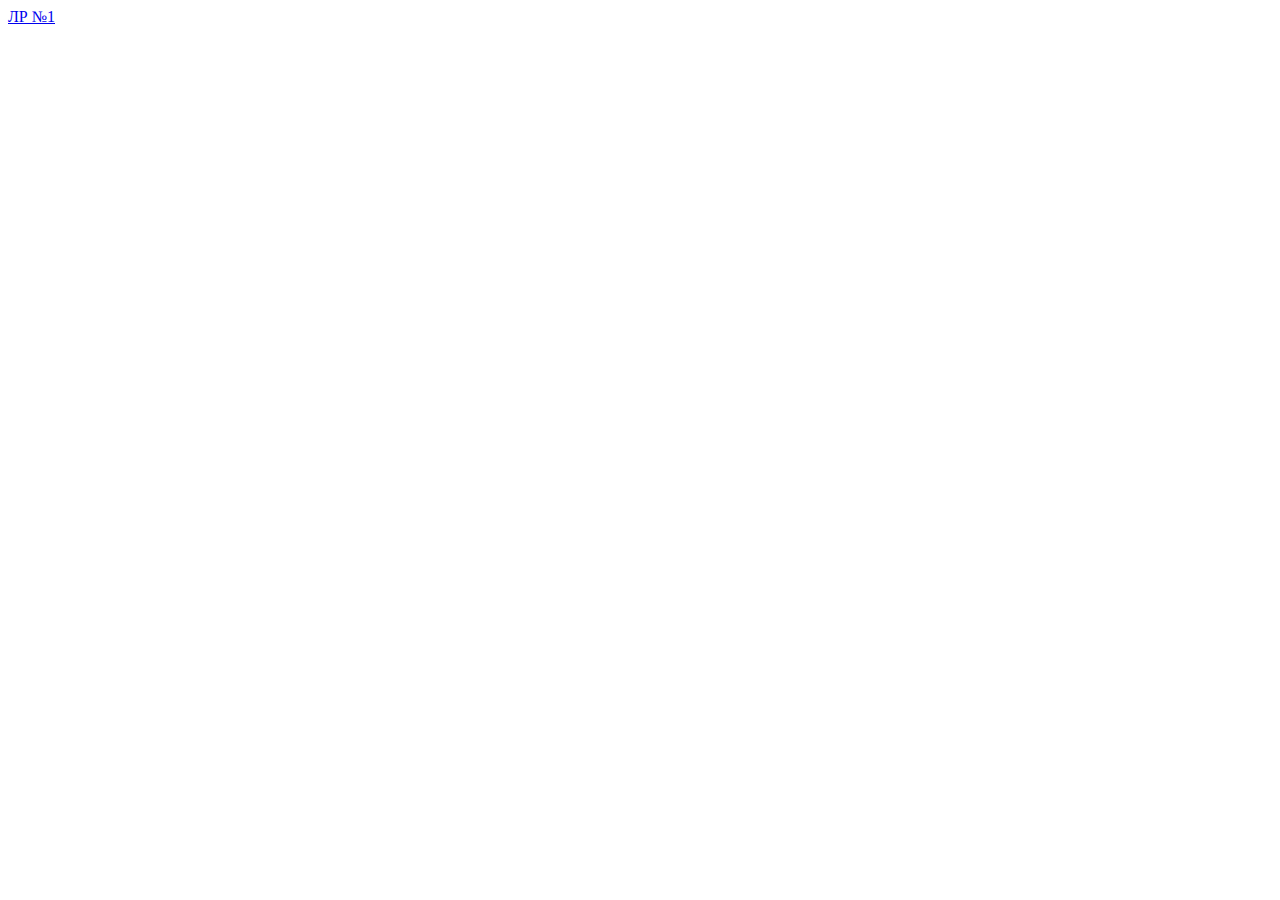
==== index.html @ 98b88ddb "added readme and index.html file" ====
<!DOCTYPE html>
<html lang="en">
<head>
    <meta charset="UTF-8">
    <meta name="viewport" content="width=device-width, initial-scale=1.0">
    <title>Document</title>
</head>
<body>
<a href="lab1/index.html">ЛР №1</a>
</body>
</html>
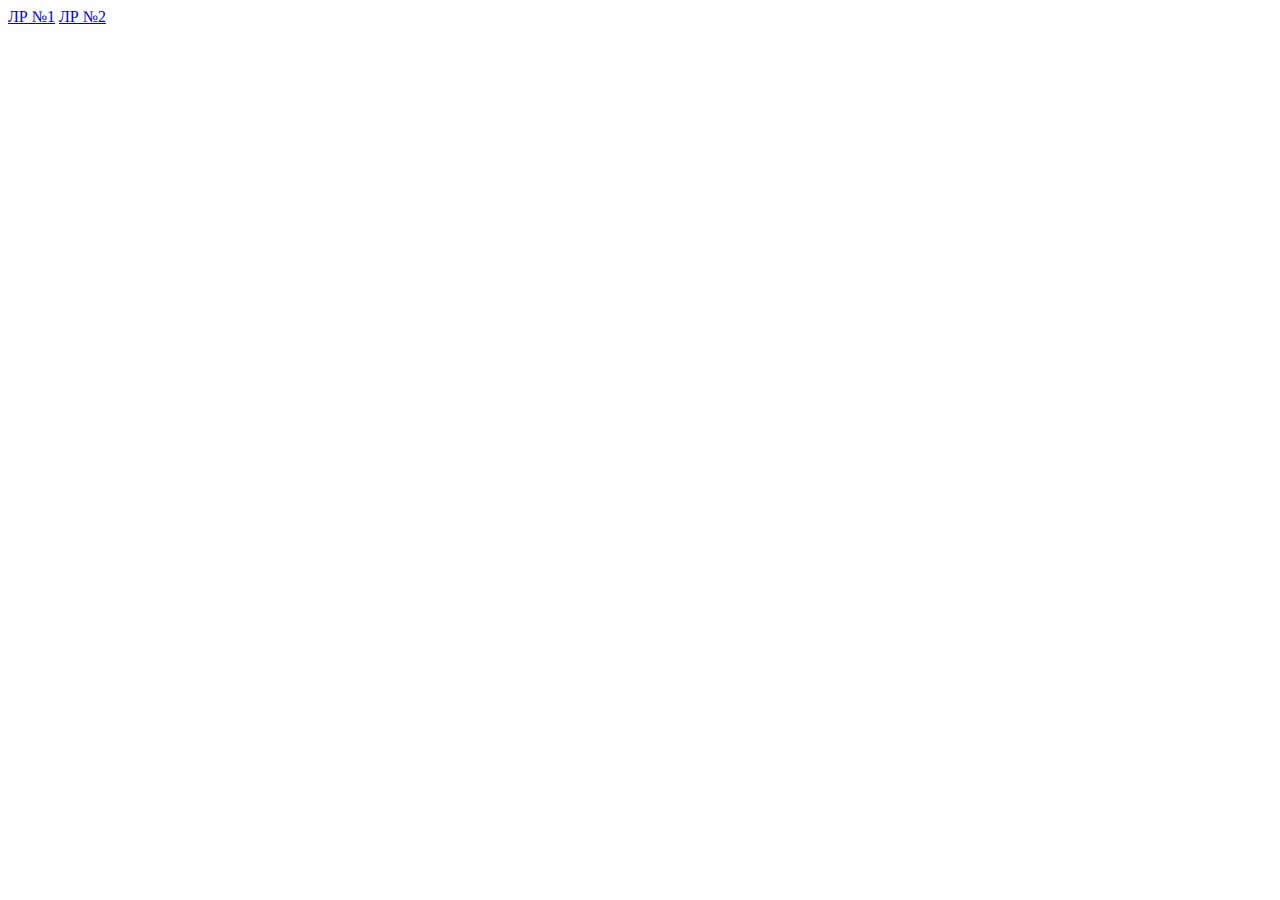
==== commit 9b5456b8: "added lab2" ====
--- a/index.html
+++ b/index.html
@@ -7,5 +7,6 @@
 </head>
 <body>
 <a href="lab1/index.html">ЛР №1</a>
+<a href="lab2/index.html">ЛР №2</a>
 </body>
 </html>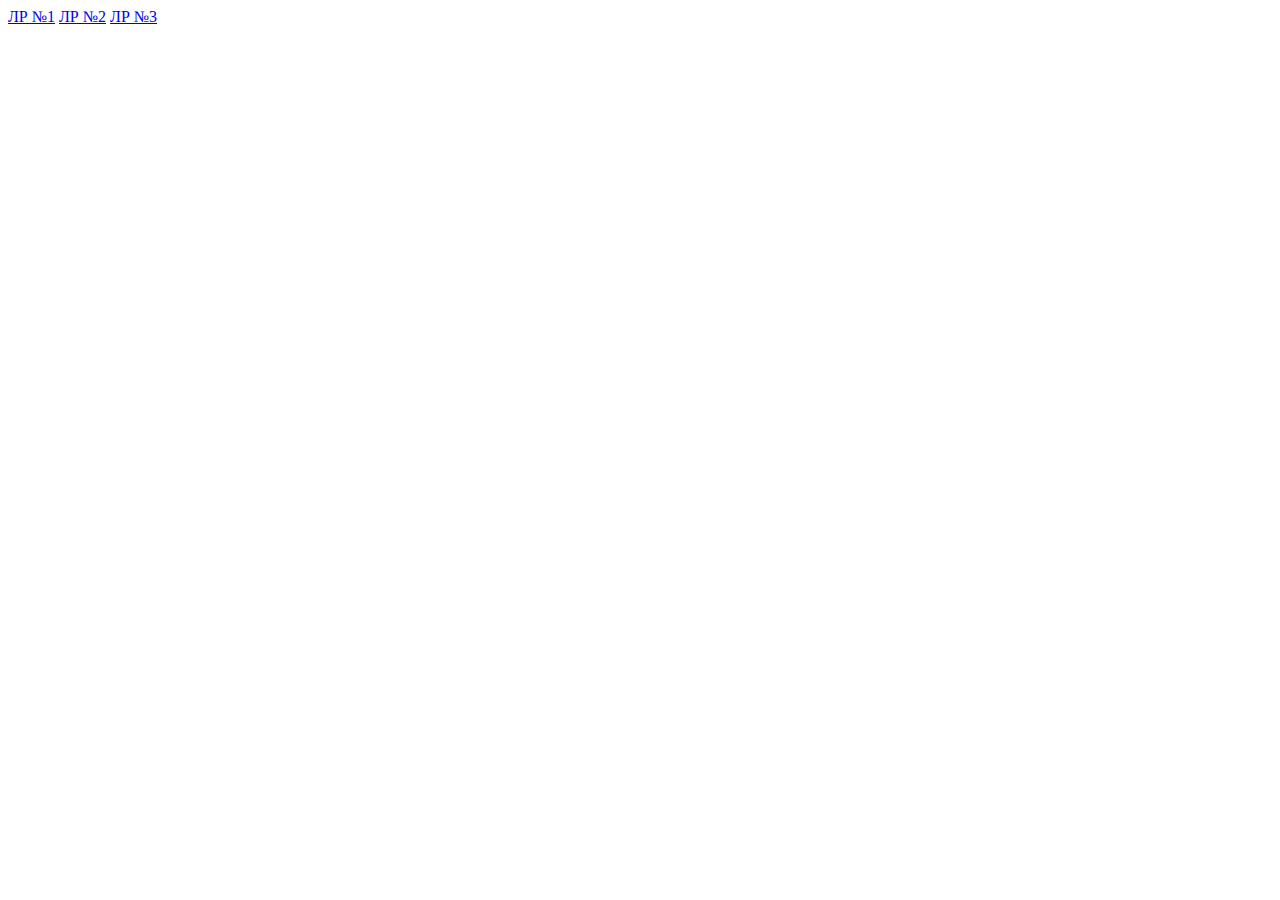
==== commit d9e14ebd: "added lab3" ====
--- a/index.html
+++ b/index.html
@@ -8,5 +8,6 @@
 <body>
 <a href="lab1/index.html">ЛР №1</a>
 <a href="lab2/index.html">ЛР №2</a>
+<a href="lab3/index.html">ЛР №3</a>
 </body>
 </html>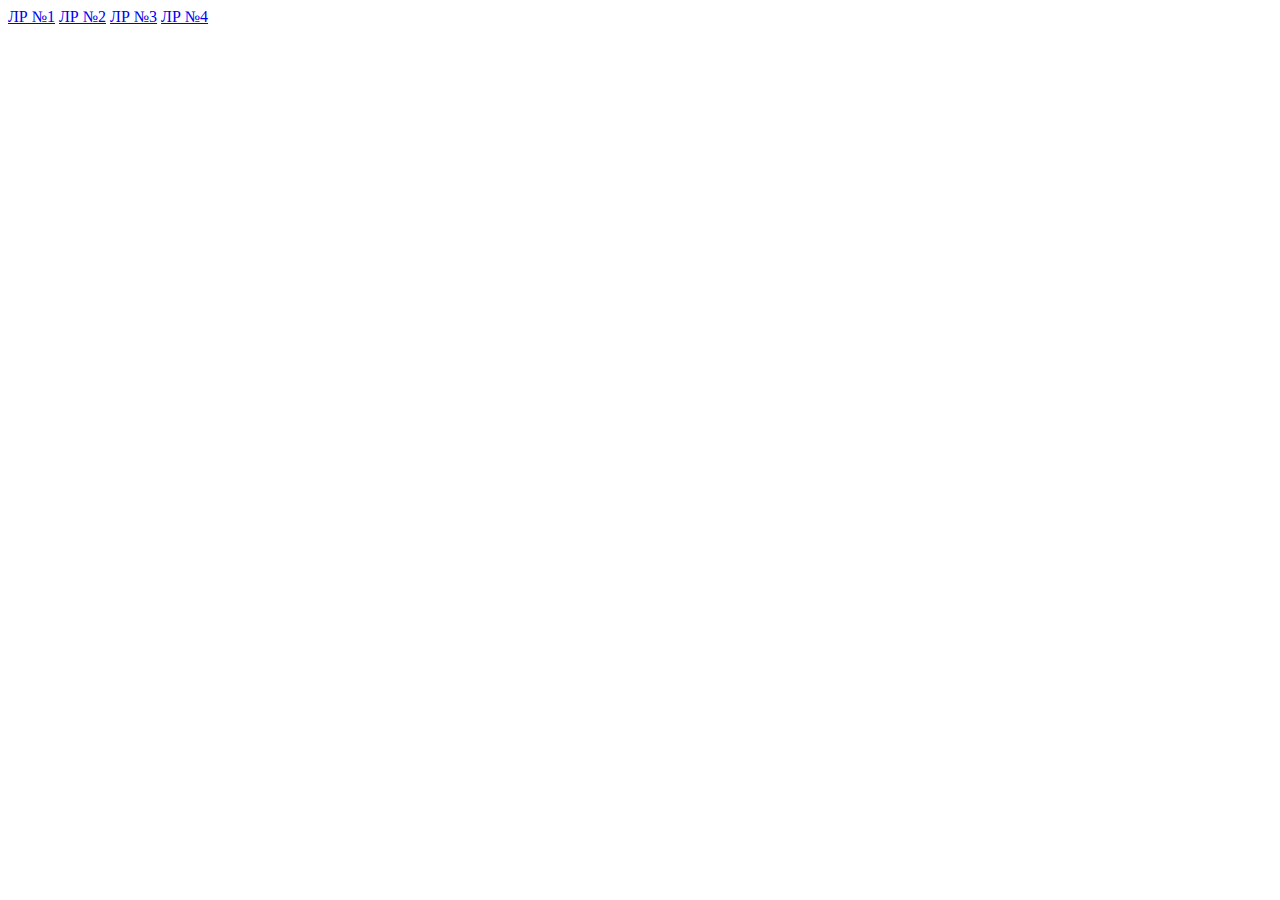
==== commit 1733ffec: "added lab4" ====
--- a/index.html
+++ b/index.html
@@ -9,5 +9,6 @@
 <a href="lab1/index.html">ЛР №1</a>
 <a href="lab2/index.html">ЛР №2</a>
 <a href="lab3/index.html">ЛР №3</a>
+<a href="lab4/index.html">ЛР №4</a>
 </body>
 </html>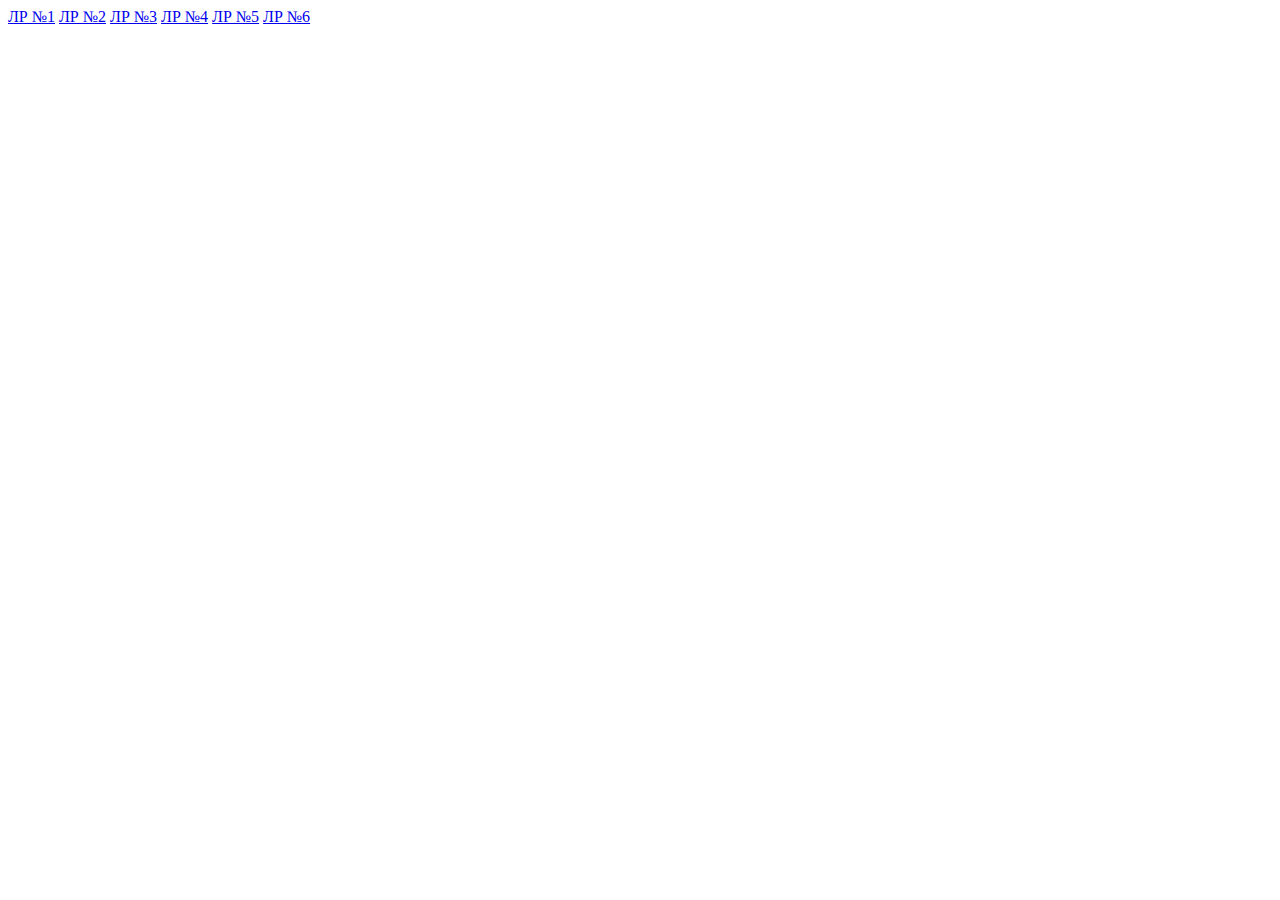
==== commit 09230b90: "added lab5 and 6" ====
--- a/index.html
+++ b/index.html
@@ -10,5 +10,8 @@
 <a href="lab2/index.html">ЛР №2</a>
 <a href="lab3/index.html">ЛР №3</a>
 <a href="lab4/index.html">ЛР №4</a>
+<a href="lab5/index.html">ЛР №5</a>
+<a href="lab6/index.html">ЛР №6</a>
+
 </body>
 </html>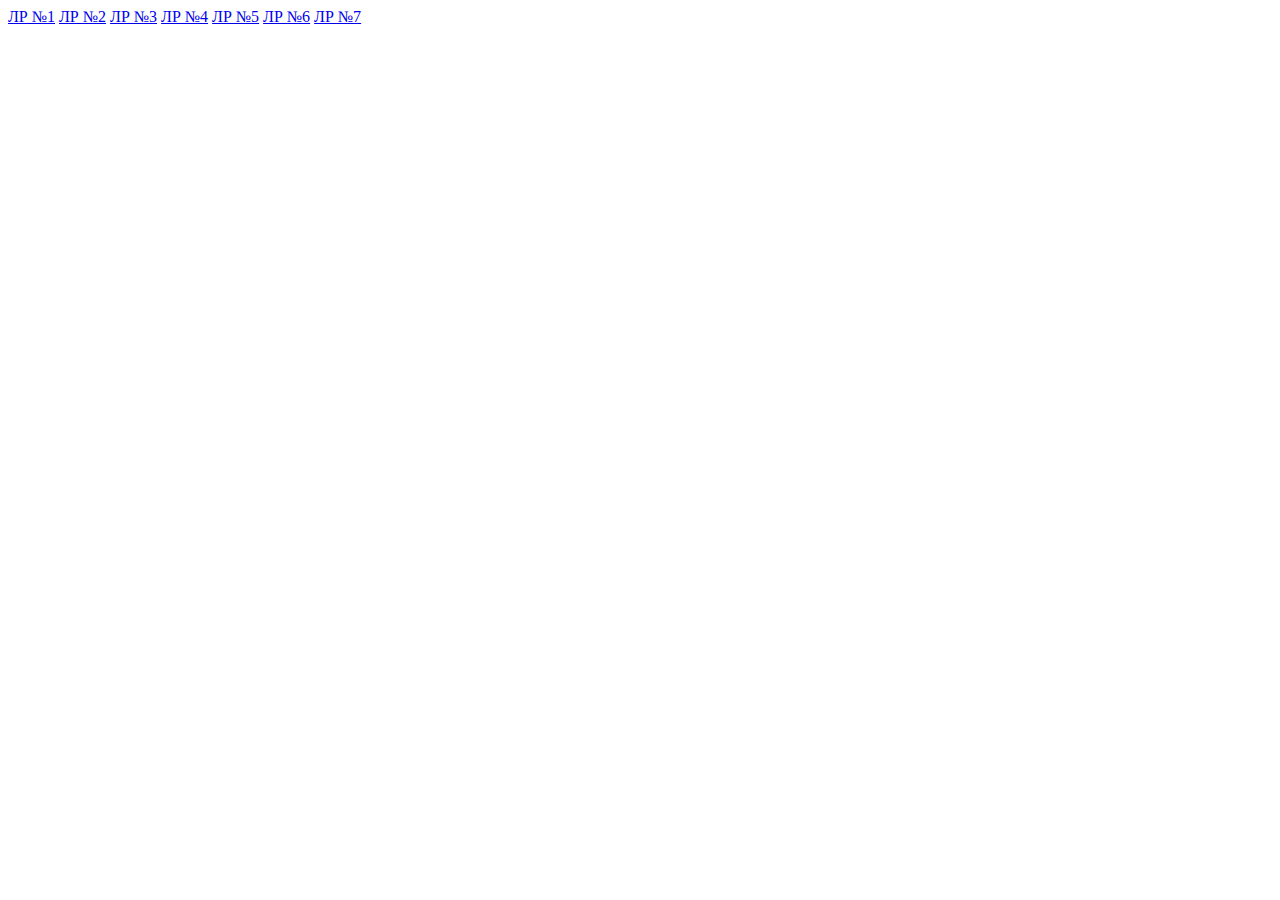
==== commit 98120e83: "added lab7" ====
--- a/index.html
+++ b/index.html
@@ -12,6 +12,6 @@
 <a href="lab4/index.html">ЛР №4</a>
 <a href="lab5/index.html">ЛР №5</a>
 <a href="lab6/index.html">ЛР №6</a>
-
+<a href="lab7/index.html">ЛР №7</a>
 </body>
 </html>